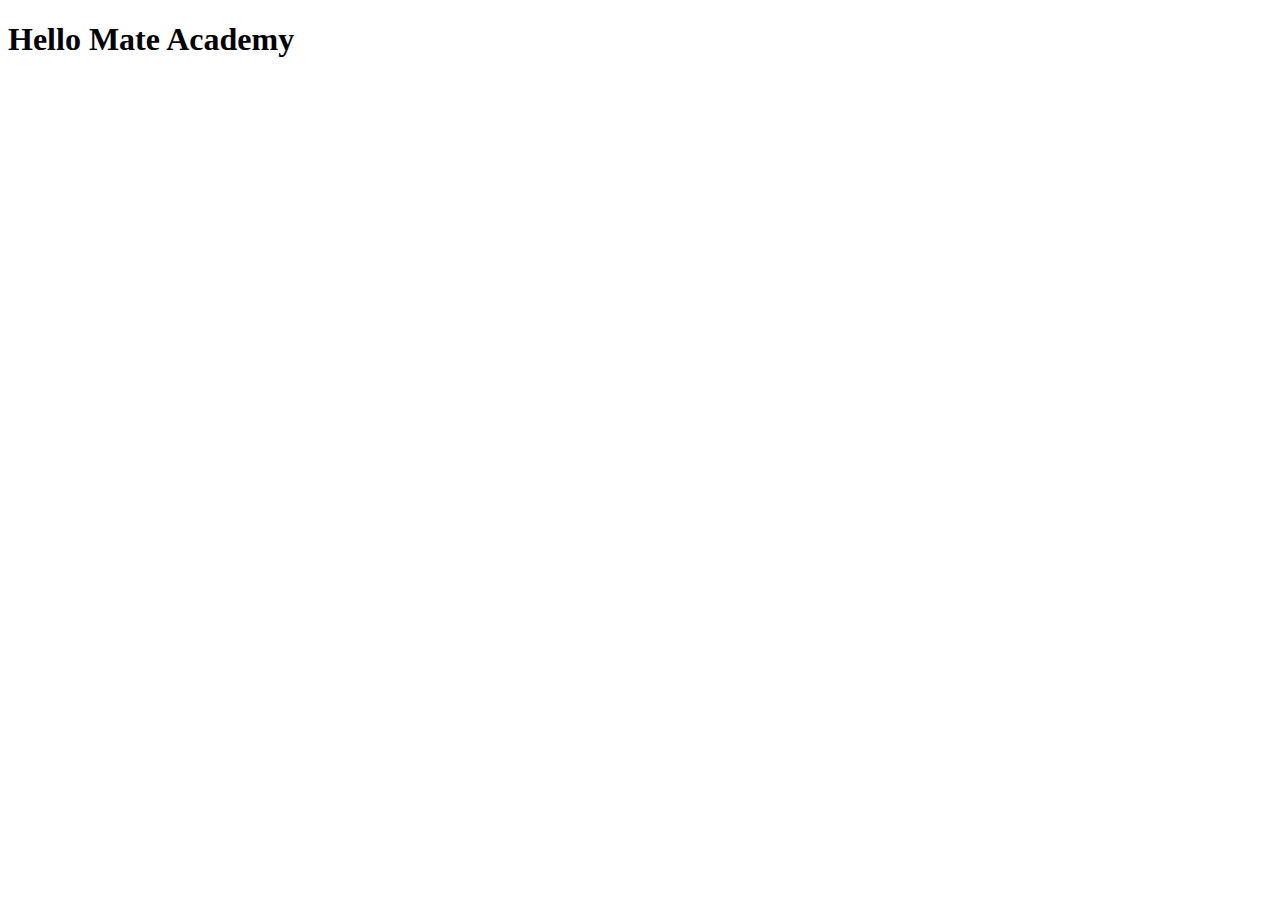
==== src/index.html @ eca74dd2 "Initial commit" ====
<!DOCTYPE html>
<html lang="en">
  <head>
    <meta charset="UTF-8">
    <meta name="viewport" content="width=device-width, initial-scale=1.0">
    <title>Title</title>
    <link rel="stylesheet" href="./styles/main.scss">
  </head>
  <body>
    <h1>Hello Mate Academy</h1>
    <script type="text/javascript" src="scripts/main.js"></script>
  </body>
</html>
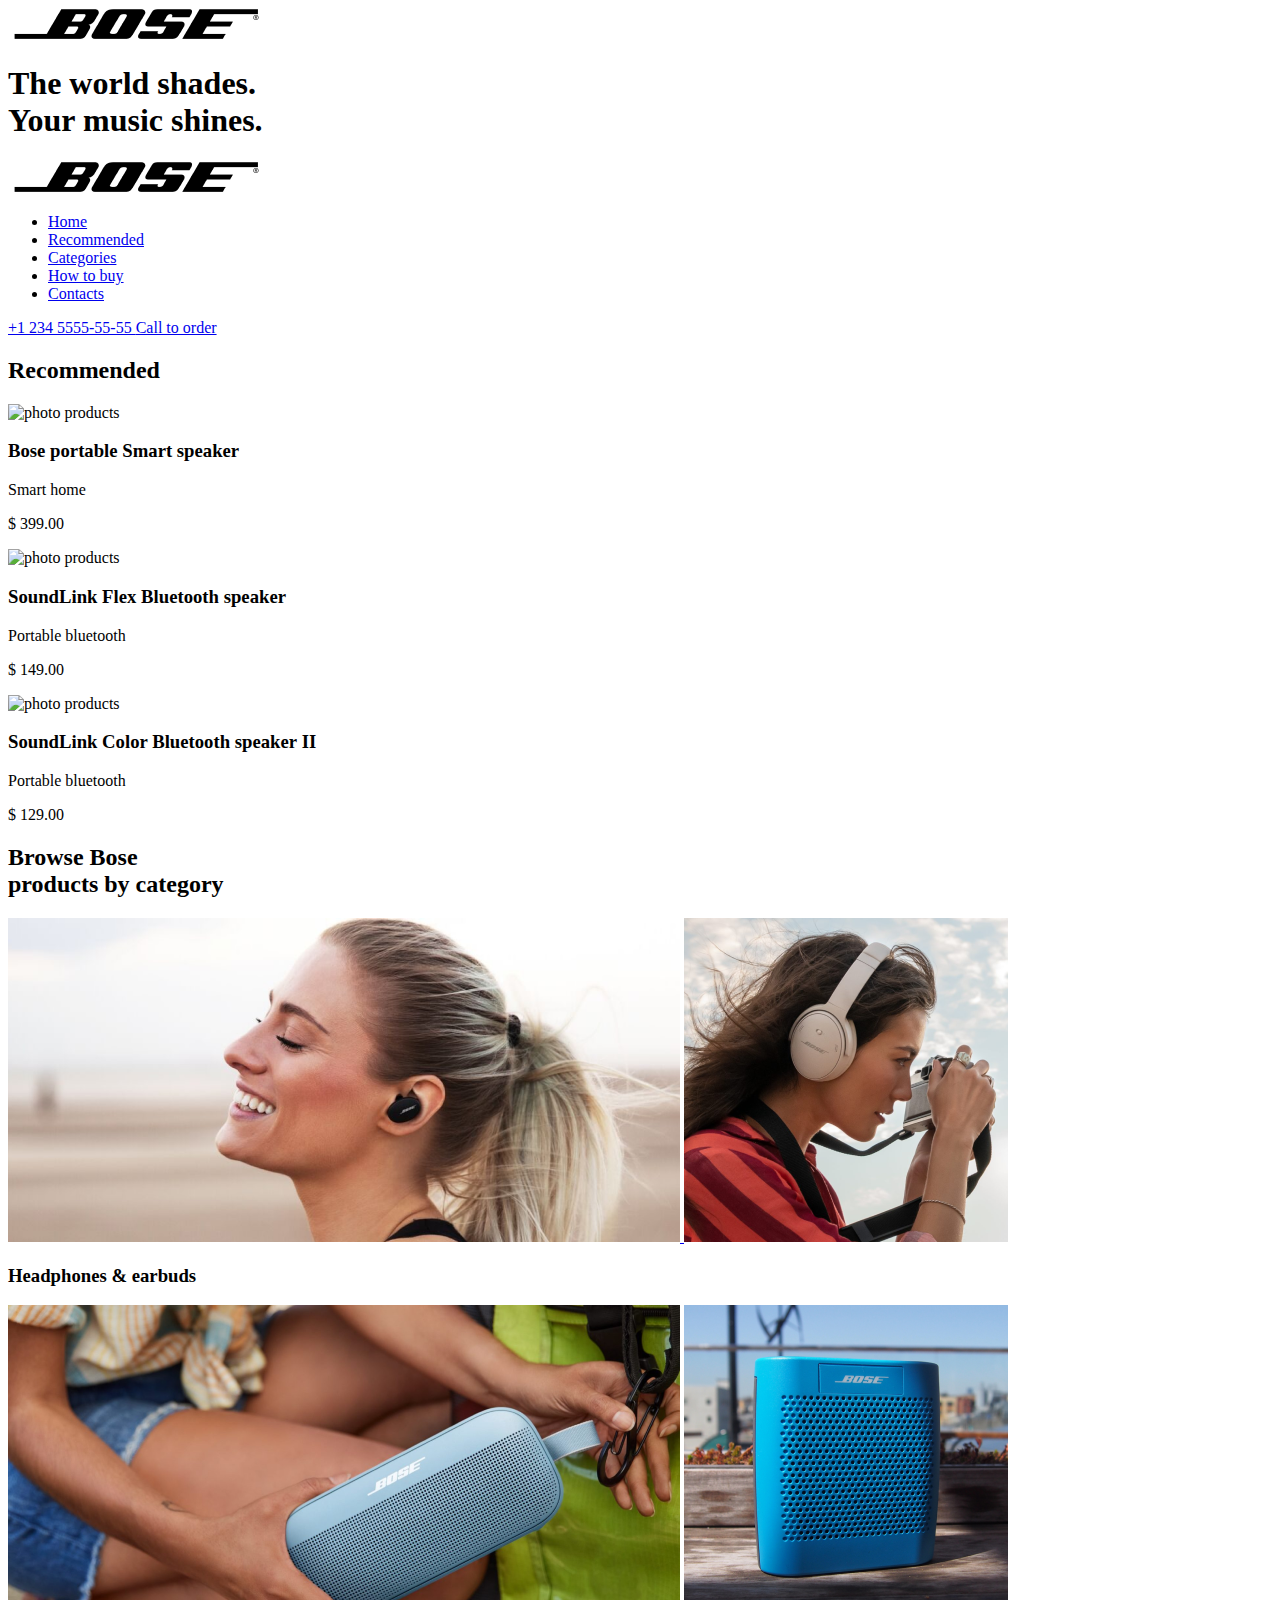
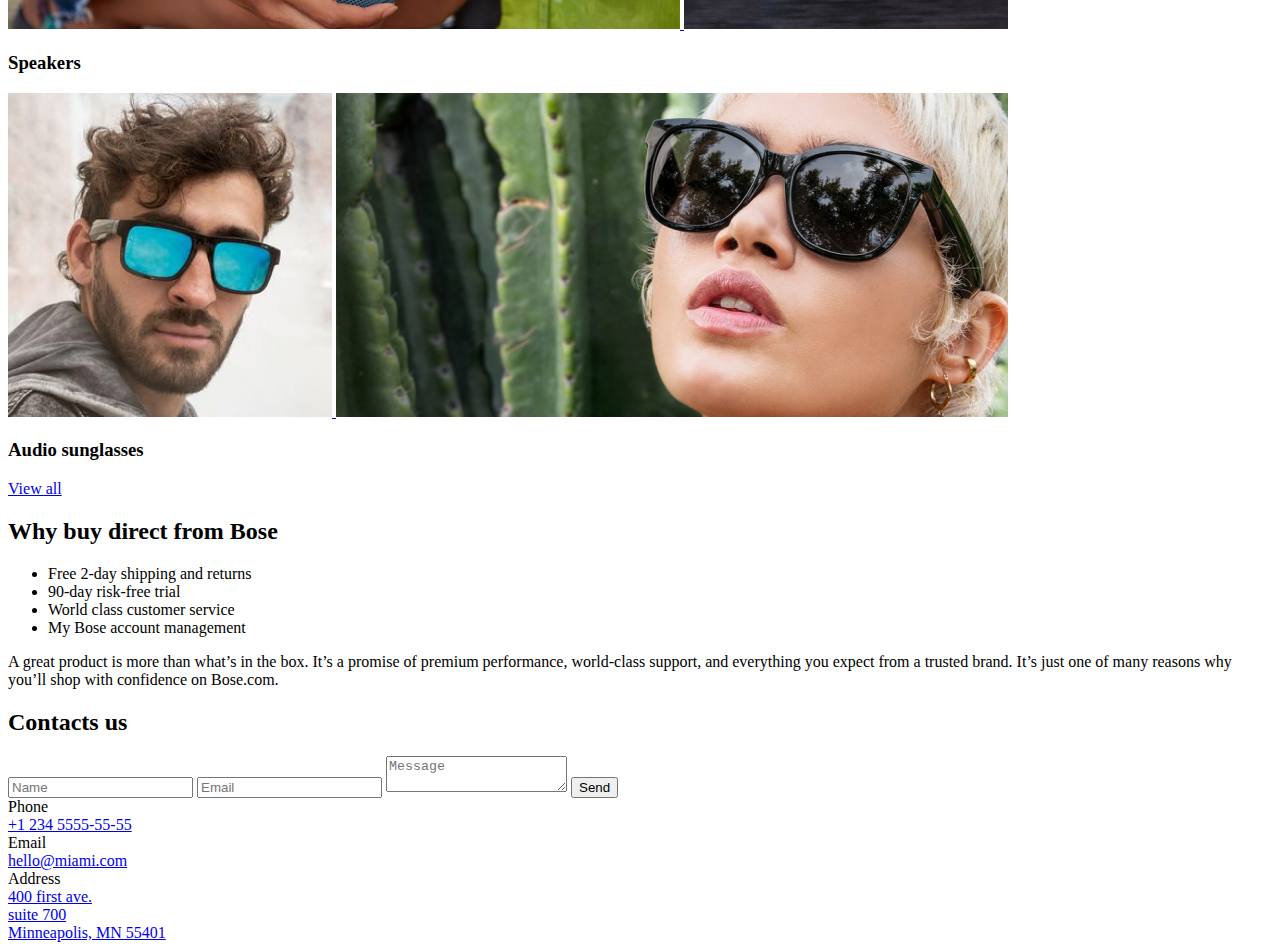
==== commit 993f11d6: "v0.1 pr" ====
--- a/src/index.html
+++ b/src/index.html
@@ -1,13 +1,276 @@
 <!DOCTYPE html>
-<html lang="en">
+<html lang="en" class="page">
   <head>
     <meta charset="UTF-8">
     <meta name="viewport" content="width=device-width, initial-scale=1.0">
-    <title>Title</title>
+    <title>Bose</title>
+    <link rel="icon" href="images/sound-waves-2svg.svg">
+    <link rel="preconnect" href="https://fonts.googleapis.com">
+    <link rel="preconnect" href="https://fonts.gstatic.com">
+    <link href="https://fonts.googleapis.com/css2?family=Inter:wght@400;700;800&display=swap" rel="stylesheet">
     <link rel="stylesheet" href="./styles/main.scss">
+    <script src="scripts/main.js" defer></script>
   </head>
-  <body>
-    <h1>Hello Mate Academy</h1>
-    <script type="text/javascript" src="scripts/main.js"></script>
+  <body class="page__body">
+    <header class="header">
+      <div class="container">
+        <div class="header__content">
+          <div class="top-bar">
+            <a href="#" class="top-bar__logo-link">
+              <img src="images/Logo-2x.png"
+                alt="Bose logo"
+                class="top-bar__logo"
+              >
+            </a>
+            <div class="top-bar__icons">
+              <a href="tel:+1 234 5555-55-55" class="icon icon--phone"></a>
+              <a href="#menu" class="icon icon--menu"></a>
+            </div>
+          </div>
+          <div class="header__bottom">
+            <div class="header__waves"></div>
+            <h1 class="header__title">
+              The world shades.
+              <br>
+              Your music shines.
+            </h1>
+          </div>
+        </div>
+      </div>
+    </header>
+    <aside class="menu page__menu" id="menu">
+      <div class="container">
+        <div class="top-bar menu__top">
+          <a href="#" class="top-bar__logo-link">
+            <img src="images/Logo-2x.png"
+              alt="Bose logo"
+              class="top-bar__logo"
+            >
+          </a>
+          <a href="#" class="icon icon--close"></a>
+        </div>
+        <div class="menu__bottom">
+          <nav class="nav menu__nav">
+            <ul class="nav__list">
+              <li class="nav__item">
+                <a class="nav__link" href="#">Home</a>
+              </li>
+
+              <li class="nav__item">
+                <a class="nav__link" href="#recommended">Recommended</a>
+              </li>
+
+              <li class="nav__item">
+                <a class="nav__link" href="#categories">Categories</a>
+              </li>
+
+              <li class="nav__item">
+                <a class="nav__link" href="#how-to-buy">How to buy</a>
+              </li>
+
+              <li class="nav__item">
+                <a class="nav__link" href="#contacts">Contacts</a>
+              </li>
+            </ul>
+          </nav>
+          <a href="tel:+1 234 5555-55-55" class="menu__phone-number">
+            +1 234 5555-55-55
+          </a>
+
+          <a href="tel:+1 234 5555-55-55" class="menu__call-to-order">
+            Call to order
+          </a>
+        </div>
+      </div>
+    </aside>
+    <main class="main">
+      <div class="container">
+        <div class="main__content">
+          <section class="recommended" id="recommended">
+            <h2 class="section-title">Recommended</h2>
+            <div class="recommended__products">
+              <article class="product recommended__product">
+                <img
+                  src="/images/products/bose-portable-smart-speaker.png"
+                  alt="photo products"
+                  class="product__photo"
+                >
+                <h3 class="product__title">Bose portable Smart speaker</h3>
+                <p class="product__category">Smart home</p>
+                <p class="product__price">$ 399.00</p>
+              </article>
+
+              <article class="product recommended__product">
+                <img
+                  src="/images/products/soundLink-flex-bluetooth-speaker.png"
+                  alt="photo products"
+                  class="product__photo"
+                >
+                <h3 class="product__title">SoundLink Flex Bluetooth speaker</h3>
+                <p class="product__category">Portable bluetooth</p>
+                <p class="product__price">$ 149.00</p>
+              </article>
+
+              <article class="product recommended__product">
+                <img
+                  src="/images/products/soundLink-color-bluetooth-speaker-2.png"
+                  alt="photo products"
+                  class="product__photo"
+                >
+                <h3 class="product__title">SoundLink Color Bluetooth speaker&nbspII</h3>
+                <p class="product__category">Portable bluetooth</p>
+                <p class="product__price">$ 129.00</p>
+              </article>
+            </div>
+          </section>
+          <section class="categories" id="categories">
+            <h2 class="section-title">
+              Browse Bose <br> products by category
+            </h2>
+            <div class="categories__wrapper">
+              <article class="category">
+                <div class="category__photos">
+                  <a href="#" class="category__link category__link--wide">
+                    <img
+                      class="category__photo"
+                      src="images/categories/Headphones & earbuds - wide.png"
+                      alt="Headphones & earbuds"
+                    >
+                  </a>
+
+                  <a href="#" class="category__link category__link--square">
+                    <img
+                      class="category__photo"
+                      src="images/categories/Headphones & earbuds - square.png"
+                      alt="Headphones & earbuds"
+                    >
+                  </a>
+                </div>
+                <h3 class="category__title">Headphones & earbuds</h3>
+              </article>
+              <article class="category">
+                <div class="category__photos">
+                  <a href="#" class="category__link category__link--wide">
+                    <img
+                      class="category__photo"
+                      src="images/categories/Speakers wide.png"
+                      alt="Speakers"
+                    >
+                  </a>
+
+                  <a href="#" class="category__link category__link--square">
+                    <img
+                      class="category__photo"
+                      src="images/categories/Speakers square.png"
+                      alt="Speakers"
+                    >
+                  </a>
+                </div>
+                <h3 class="category__title">Speakers</h3>
+              </article>
+              <article class="category">
+                <div class="category__photos">
+                  <a href="#" class="category__link category__link--square">
+                    <img
+                      class="category__photo"
+                      src="images/categories/Audio sunglasses square.png"
+                      alt="Audio sunglasses"
+                    >
+                  </a>
+
+                  <a href="#" class="category__link category__link--wide">
+                    <img
+                      class="category__photo"
+                      src="images/categories/Audio sunglasses wide.png"
+                      alt="Audio sunglasses"
+                    >
+                  </a>
+                </div>
+                <h3 class="category__title">Audio sunglasses</h3>
+              </article>
+              <a href="#" class="button">
+                View all
+              </a>
+            </div>
+          </section>
+          <section class="how-to-buy" id="how-to-buy">
+            <h2 class="
+              how-to-buy__title
+              section-title
+              section-title--align-left
+            ">
+              Why buy direct from Bose
+            </h2>
+            <div class="how-to-buy__content">
+              <ul class="how-to-buy__benefits">
+                <li>Free 2-day shipping and returns</li>
+                <li>90-day risk-free trial</li>
+                <li>World class customer service</li>
+                <li>My Bose account management</li>
+              </ul>
+              <p class="how-to-buy__description">
+                A great product is more than what’s in the box. It’s a promise of premium performance,
+                world-class support, and everything you expect from a trusted brand.
+                It’s just one of many reasons why you’ll shop with confidence on Bose.com.
+              </p>
+            </div>
+          </section>
+          <section class="contact">
+            <h2 class="section-title">Contacts us</h2>
+            <div class="contact__content">
+              <div class="contact__form">
+                <form
+                  action="#"
+                  method="post"
+                  onsubmit="this.reset(); return false;"
+                >
+                  <input
+                    type="text"
+                    name="name"
+                    placeholder="Name"
+                    class="contact__input"
+                    required
+                  >
+                  <input
+                    type="email"
+                    name="name"
+                    placeholder="Email"
+                    class="contact__input"
+                    required
+                  >
+                  <textarea
+                    name="message"
+                    placeholder="Message"
+                    required
+                    class="contact__textarea"
+                  ></textarea>
+                  <button type="submit" class="button__sub">Send</button>
+                </form>
+              </div>
+              <div class="contact__send">
+                <div class="contact__info">
+                  <div class="contact__info-subtitle">Phone</div>
+                  <a href="tel:+1 234 5555-55-55" class="contact__info-des contact__link"> +1 234 5555-55-55
+                  </a>
+                </div>
+                <div class="contact__info">
+                  <div class="contact__info-subtitle">Email</div>
+                  <a href="mailto:hello@myBike.com" class="contact__info-des contact__link">hello@miami.com
+                  </a>
+                </div>
+                <div class="contact__info">
+                  <div class="contact__info-subtitle">Address</div>
+                  <a href="https://goo.gl/maps/aiz2yeuTWjBH1Z1dA"
+                    class="contact__info-des contact__link"
+                    target="_blank"
+                  >400 first ave.<br>suite 700<br>Minneapolis, MN 55401</a>
+                </div>
+              </div>
+            </div>
+          </section>
+        </div>
+      </div>
+    </main>
+    <footer class="footer"></footer>
   </body>
 </html>
